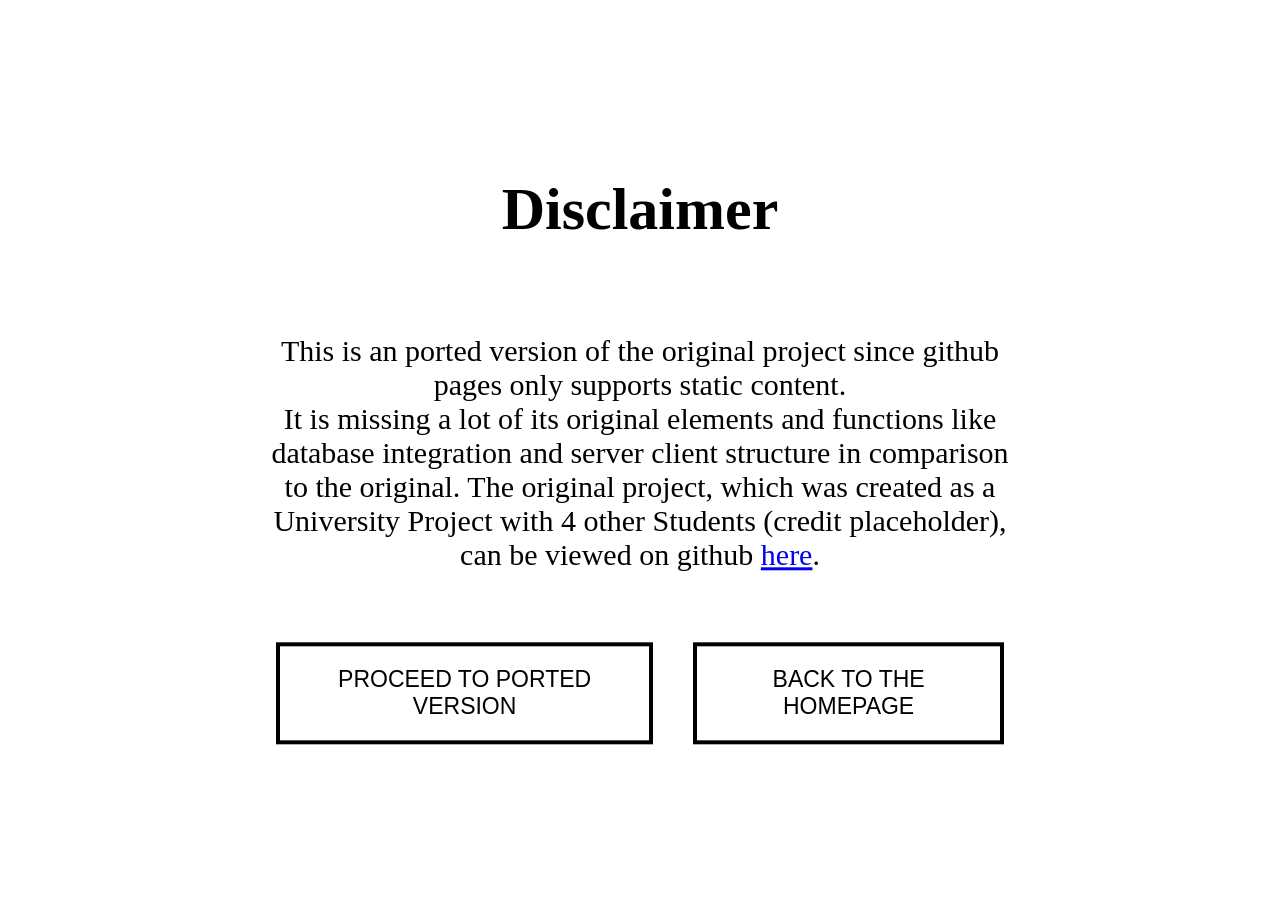
==== index.html @ be6c557e "edit disclaimer buttons" ====
<!DOCTYPE html>
<html lang="en">
<head>
    <meta charset="UTF-8">
    <link href="assets/images/favicon.png" rel="shortcut icon" type="image_path/png">
    <link href="assets/stylesheets/style_index.css" rel="stylesheet">
    <title>Information</title>
</head>
<body>
<div id="container_disclaimer"><h1 id="heading">Disclaimer</h1>

    <div id="text">
        This is an ported version of the original project since github pages only supports static content.
        <br>
        It is missing a lot of its original elements and functions like database integration and server client structure in comparison to the original.
        The original project, which was created as a University Project with 4 other Students (credit placeholder),
        can be viewed on github <a href="https://github.com/Pixelhuber/Pizza_Ragazzi">here</a>.
    </div>
    <div id="buttonContainer">
        <button class="button" id="button_startProject" onclick="location.href='menu.html'">Proceed to ported version</button>
        <button class="button" id="button_backToHome" onclick="location.href='https://lennardrueffert.github.io'">Back to the Homepage</button>
    </div>
</div>


</body>
</html>
---- assets/stylesheets/style_index.css ----
#container_disclaimer{
    display: flex;
    flex-direction: column;

    min-height: 130px;

    text-align: center;
    font-size: 30px;
    row-gap: 50px;
    align-items: center;

    position: fixed;
    top: 50%;
    left: 50%;
    margin: auto;
    min-width: 60%;
    width: fit-content;
    max-width: 80%;
    max-height: 90%;
    height: max-content;
    padding: 10px;
    transform: translate(-50%, -50%);
}

#buttonContainer {
    display: inline-flex;
}

#heading{

}

#text{

}

.button{
    text-align: center;
    text-transform: uppercase;
    cursor: pointer;
    font-size: 23px;
    background-color: white;
    border: 4px black solid;
    color: black;
    padding: 20px;
    width: auto;
    overflow: hidden;
    margin: 20px;
}

.button:hover {
    background: black;
    color: white;
}
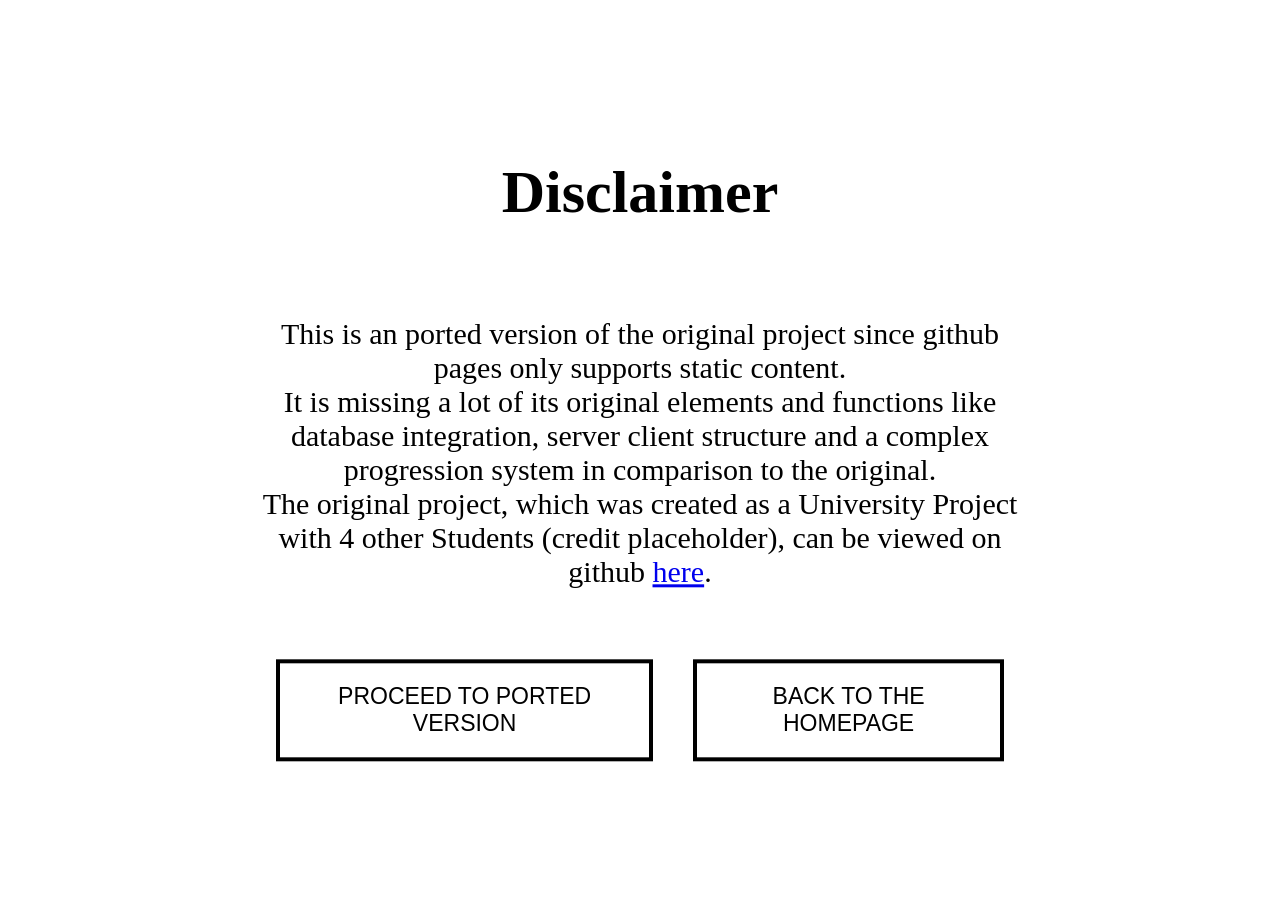
==== commit c13474e7: "disclaimer edit" ====
--- a/index.html
+++ b/index.html
@@ -12,16 +12,19 @@
     <div id="text">
         This is an ported version of the original project since github pages only supports static content.
         <br>
-        It is missing a lot of its original elements and functions like database integration and server client structure in comparison to the original.
+        It is missing a lot of its original elements and functions like database integration, server client structure
+        and a complex progression system in comparison to the original.
+        <br>
         The original project, which was created as a University Project with 4 other Students (credit placeholder),
         can be viewed on github <a href="https://github.com/Pixelhuber/Pizza_Ragazzi">here</a>.
     </div>
     <div id="buttonContainer">
-        <button class="button" id="button_startProject" onclick="location.href='menu.html'">Proceed to ported version</button>
-        <button class="button" id="button_backToHome" onclick="location.href='https://lennardrueffert.github.io'">Back to the Homepage</button>
+        <button class="button" id="button_startProject" onclick="location.href='menu.html'">Proceed to ported version
+        </button>
+        <button class="button" id="button_backToHome" onclick="location.href='https://lennardrueffert.github.io'">Back
+            to the Homepage
+        </button>
     </div>
 </div>
-
-
 </body>
 </html>
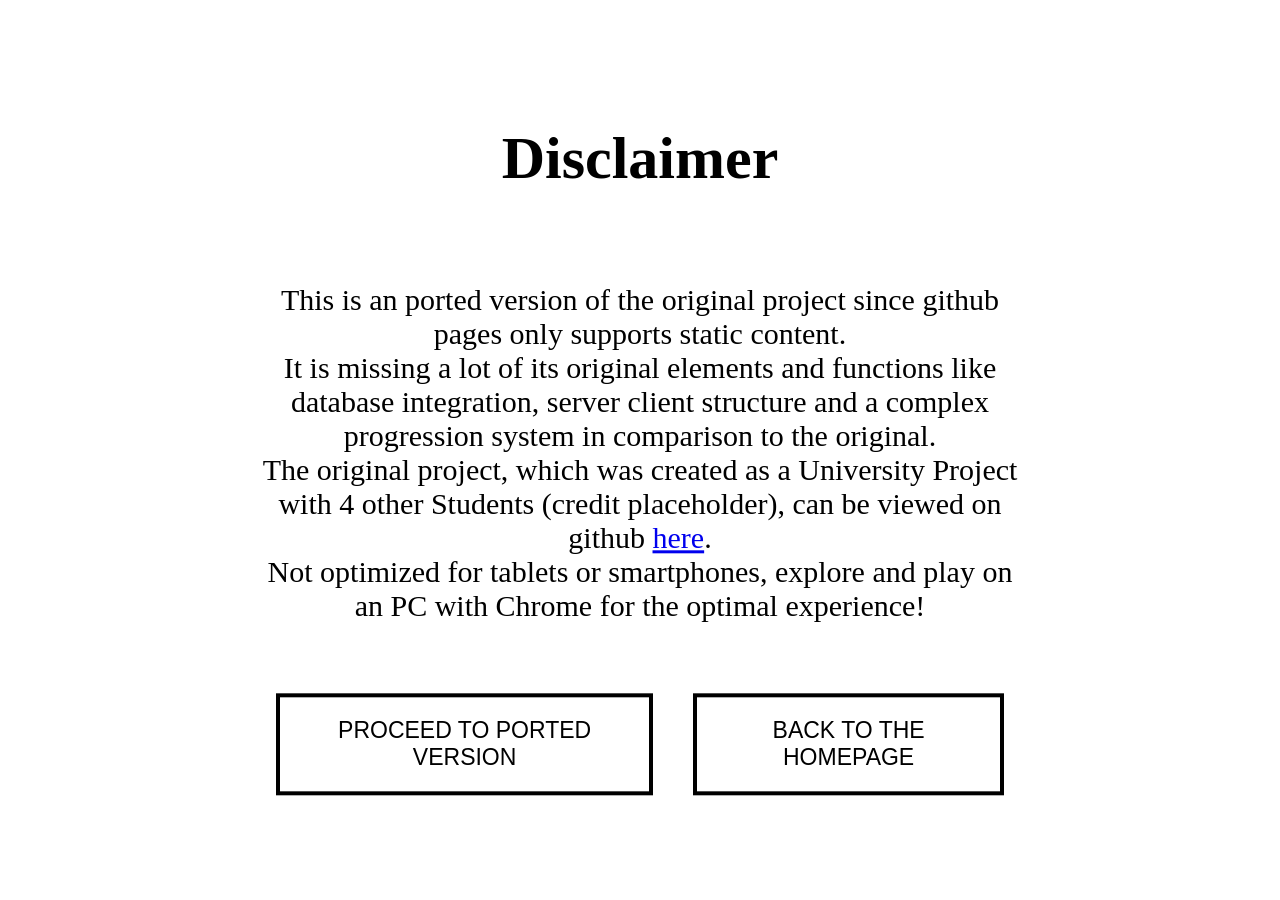
==== commit 39f4d872: "Pizzarush disclaimer edited" ====
--- a/index.html
+++ b/index.html
@@ -17,6 +17,8 @@
         <br>
         The original project, which was created as a University Project with 4 other Students (credit placeholder),
         can be viewed on github <a href="https://github.com/Pixelhuber/Pizza_Ragazzi">here</a>.
+        <br>
+        Not optimized for tablets or smartphones, explore and play on an PC with Chrome for the optimal experience!
     </div>
     <div id="buttonContainer">
         <button class="button" id="button_startProject" onclick="location.href='menu.html'">Proceed to ported version
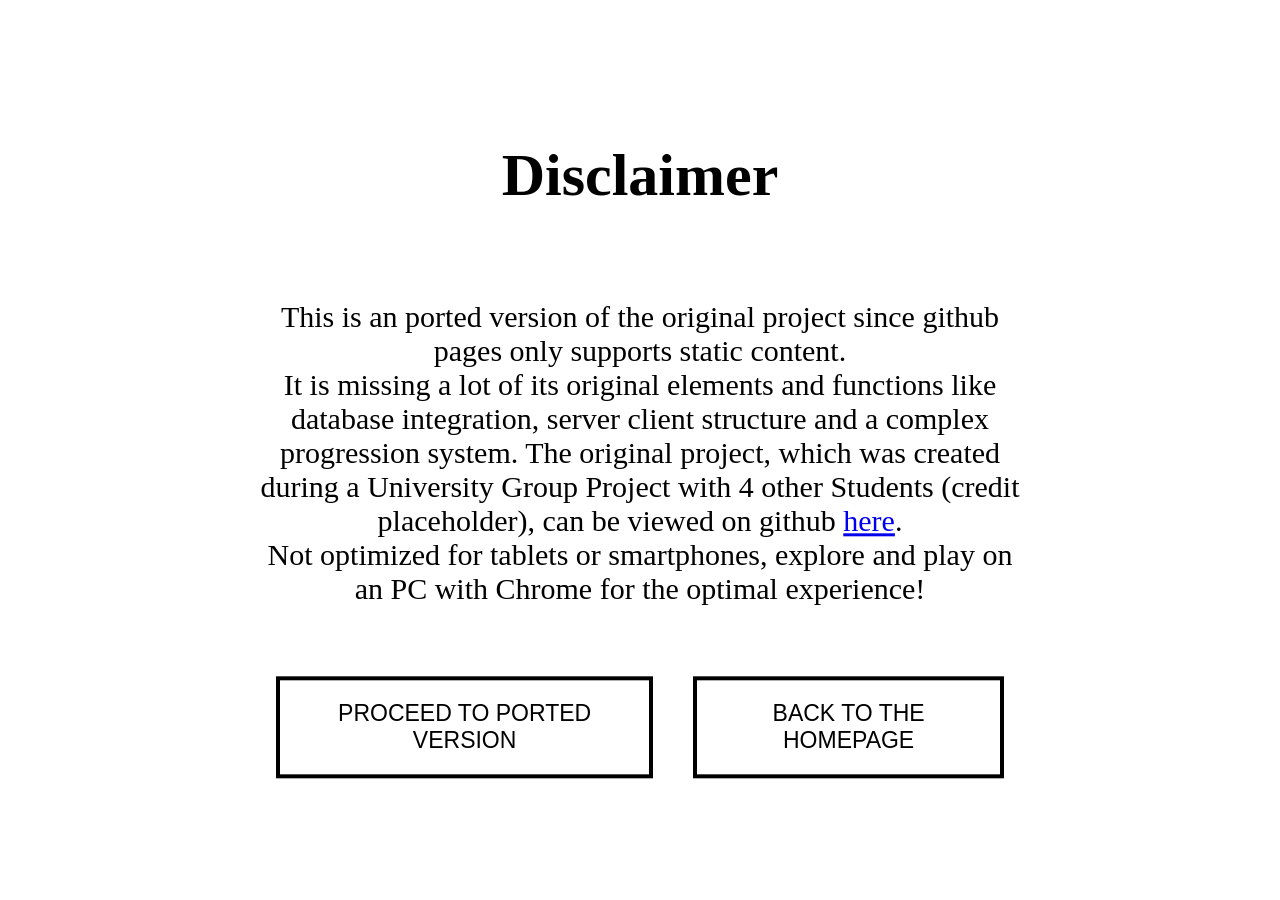
==== commit e68d84e8: "Disclaimer update" ====
--- a/index.html
+++ b/index.html
@@ -13,9 +13,8 @@
         This is an ported version of the original project since github pages only supports static content.
         <br>
         It is missing a lot of its original elements and functions like database integration, server client structure
-        and a complex progression system in comparison to the original.
-        <br>
-        The original project, which was created as a University Project with 4 other Students (credit placeholder),
+        and a complex progression system.
+        The original project, which was created during a University Group Project with 4 other Students (credit placeholder),
         can be viewed on github <a href="https://github.com/Pixelhuber/Pizza_Ragazzi">here</a>.
         <br>
         Not optimized for tablets or smartphones, explore and play on an PC with Chrome for the optimal experience!
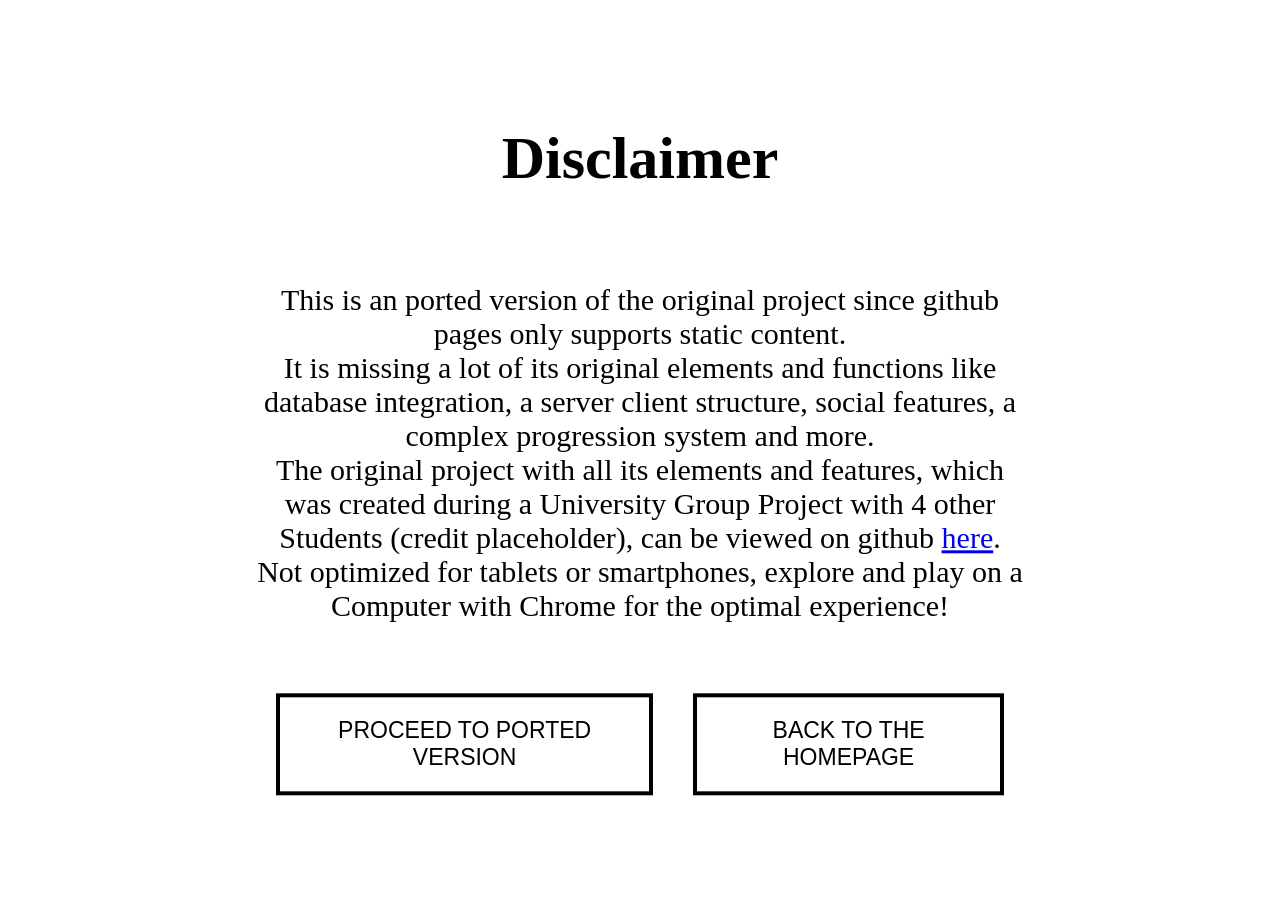
==== commit 1a89ff84: "Disclaimer update" ====
--- a/index.html
+++ b/index.html
@@ -12,12 +12,13 @@
     <div id="text">
         This is an ported version of the original project since github pages only supports static content.
         <br>
-        It is missing a lot of its original elements and functions like database integration, server client structure
-        and a complex progression system.
-        The original project, which was created during a University Group Project with 4 other Students (credit placeholder),
+        It is missing a lot of its original elements and functions like database integration, a server client structure, social features,
+        a complex progression system and more.
+        <br>
+        The original project with all its elements and features, which was created during a University Group Project with 4 other Students (credit placeholder),
         can be viewed on github <a href="https://github.com/Pixelhuber/Pizza_Ragazzi">here</a>.
         <br>
-        Not optimized for tablets or smartphones, explore and play on an PC with Chrome for the optimal experience!
+        Not optimized for tablets or smartphones, explore and play on a Computer with Chrome for the optimal experience!
     </div>
     <div id="buttonContainer">
         <button class="button" id="button_startProject" onclick="location.href='menu.html'">Proceed to ported version
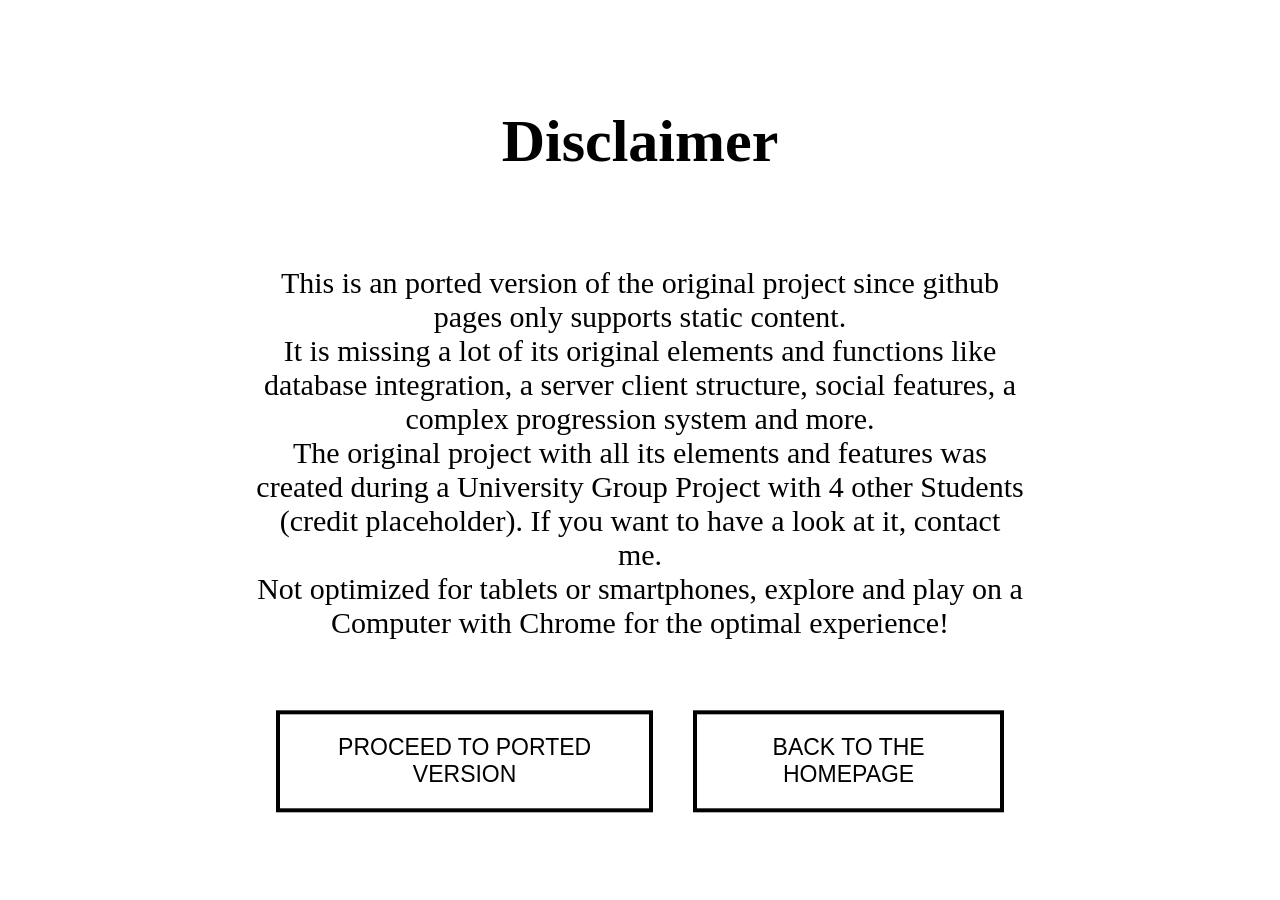
==== commit 612f574e: "index updated" ====
--- a/index.html
+++ b/index.html
@@ -15,8 +15,8 @@
         It is missing a lot of its original elements and functions like database integration, a server client structure, social features,
         a complex progression system and more.
         <br>
-        The original project with all its elements and features, which was created during a University Group Project with 4 other Students (credit placeholder),
-        can be viewed on github <a href="https://github.com/Pixelhuber/Pizza_Ragazzi">here</a>.
+        The original project with all its elements and features was created during a University Group Project with 4 other Students (credit placeholder).
+        If you want to have a look at it, contact me.
         <br>
         Not optimized for tablets or smartphones, explore and play on a Computer with Chrome for the optimal experience!
     </div>
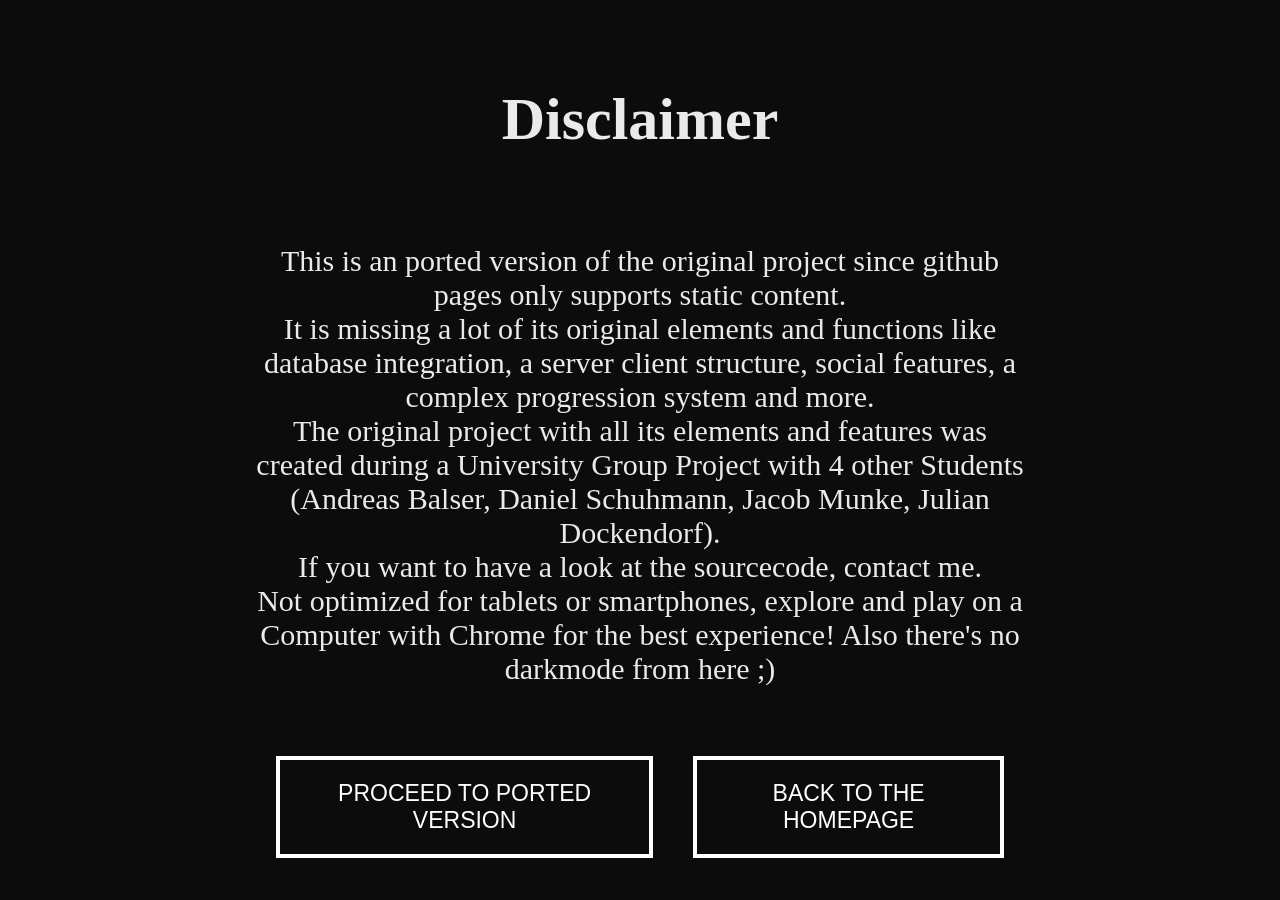
==== commit c2ff09b9: "disclaimer fix" ====
--- a/index.html
+++ b/index.html
@@ -15,10 +15,12 @@
         It is missing a lot of its original elements and functions like database integration, a server client structure, social features,
         a complex progression system and more.
         <br>
-        The original project with all its elements and features was created during a University Group Project with 4 other Students (credit placeholder).
-        If you want to have a look at it, contact me.
+        The original project with all its elements and features was created during a University Group Project with 4 other Students (Andreas Balser, Daniel Schuhmann, Jacob Munke, Julian Dockendorf).
         <br>
-        Not optimized for tablets or smartphones, explore and play on a Computer with Chrome for the optimal experience!
+        If you want to have a look at the sourcecode, contact me.
+        <br>
+        Not optimized for tablets or smartphones, explore and play on a Computer with Chrome for the best experience!
+        Also there's no darkmode from here ;)
     </div>
     <div id="buttonContainer">
         <button class="button" id="button_startProject" onclick="location.href='menu.html'">Proceed to ported version
--- a/assets/stylesheets/style_index.css
+++ b/assets/stylesheets/style_index.css
@@ -1,3 +1,7 @@
+body {
+    background: #0c0c0c ;
+}
+
 #container_disclaimer{
     display: flex;
     flex-direction: column;
@@ -26,12 +30,8 @@
     display: inline-flex;
 }
 
-#heading{
-
-}
-
-#text{
-
+#heading,#text{
+    color: #eaeaea;
 }
 
 .button{
@@ -39,9 +39,9 @@
     text-transform: uppercase;
     cursor: pointer;
     font-size: 23px;
-    background-color: white;
-    border: 4px black solid;
-    color: black;
+    background-color: #0c0c0c;
+    border: 4px white solid;
+    color: white;
     padding: 20px;
     width: auto;
     overflow: hidden;
@@ -49,6 +49,6 @@
 }
 
 .button:hover {
-    background: black;
-    color: white;
+    background: white;
+    color: black;
 }
